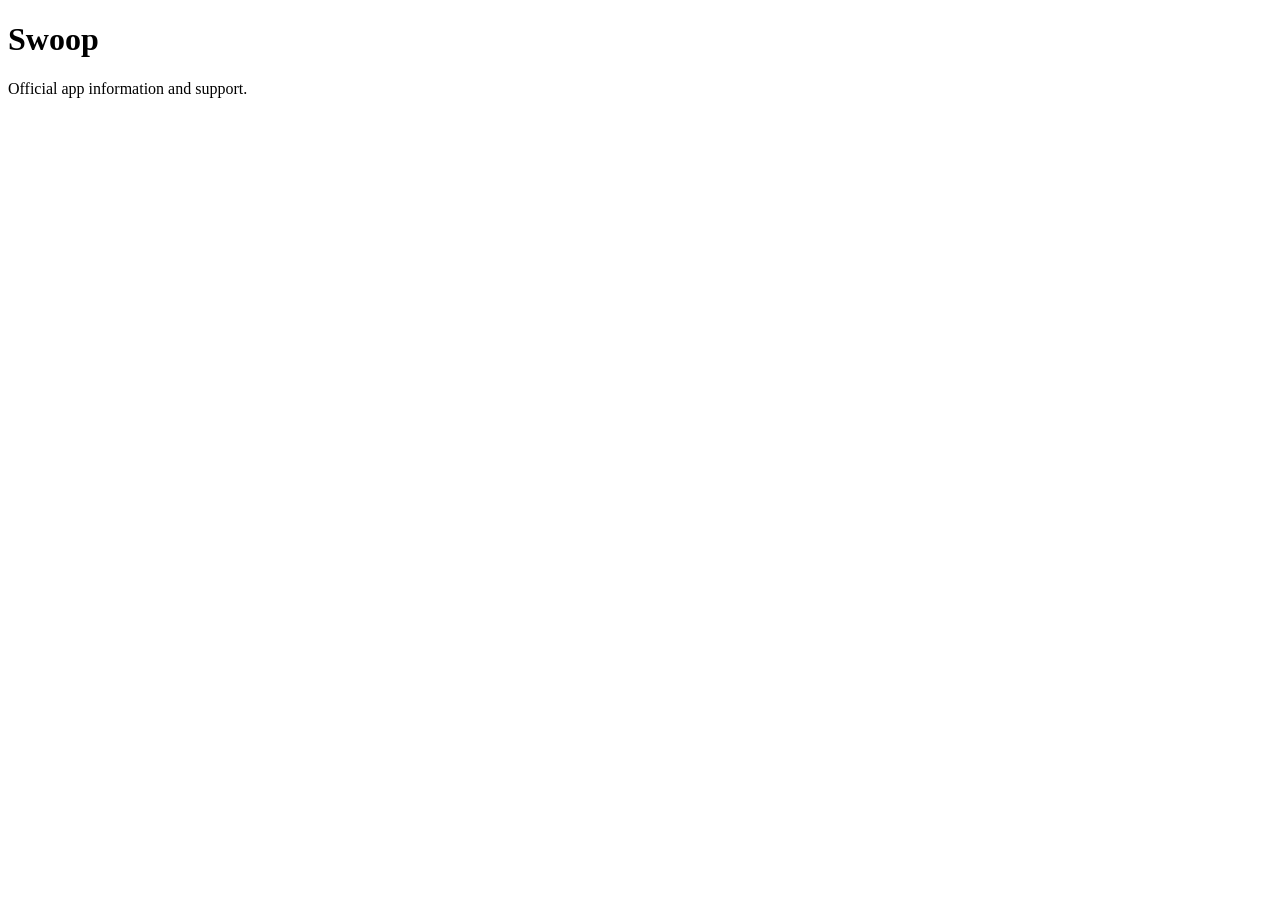
==== index.html @ 5aa12604 "Create index.html with basic HTML structure" ====
<!doctype html>
<html lang="en">
<head>
  <meta charset="utf-8">
  <meta name="viewport" content="width=device-width, initial-scale=1">
  <title>Swoop</title>
</head>
<body>
  <h1>Swoop</h1>
  <p>Official app information and support.</p>
</body>
</html>
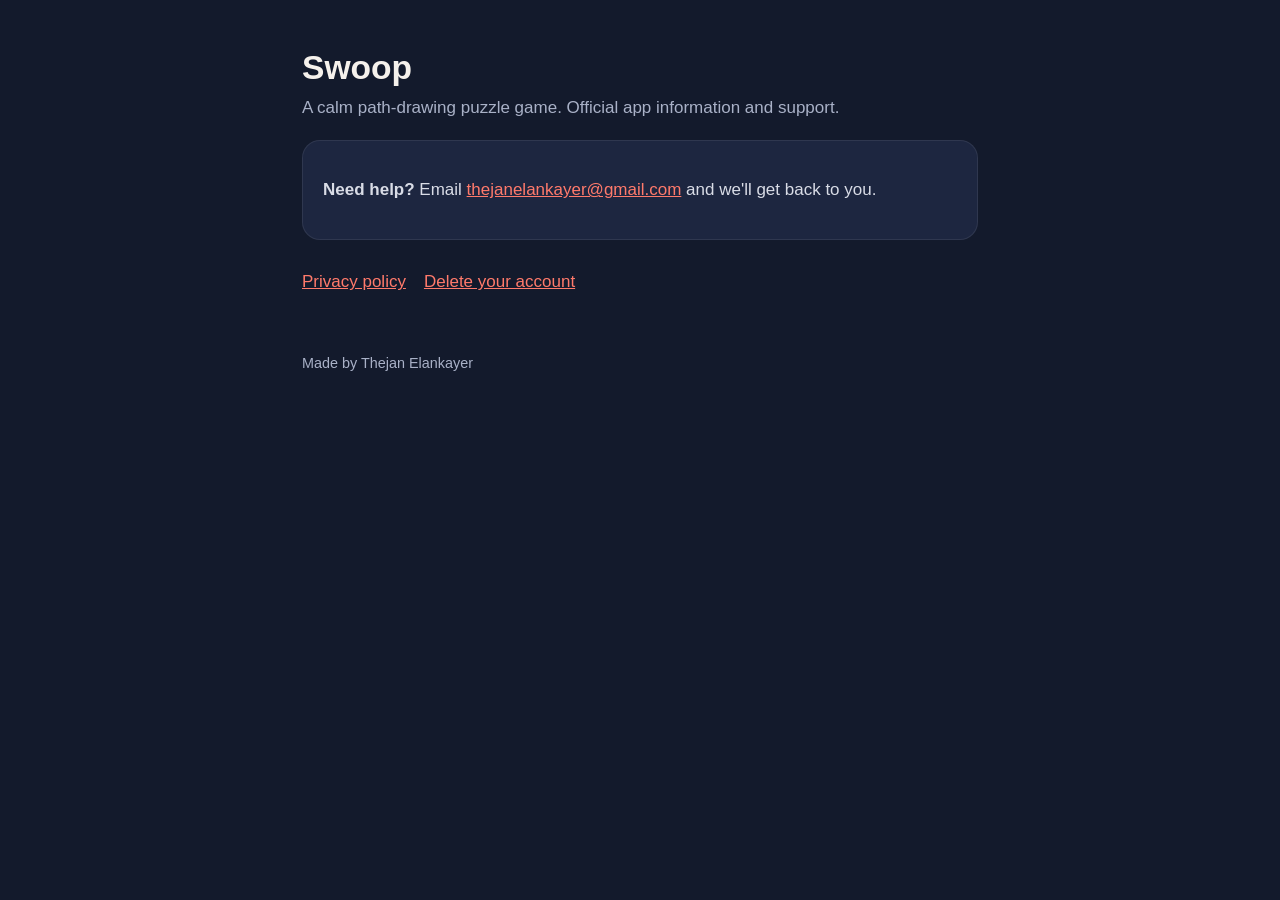
==== commit e58c6291: "Add Swoop privacy policy, account deletion page and app-ads.txt Co-authored-by: Cursor <cursoragent@" ====
--- a/index.html
+++ b/index.html
@@ -4,9 +4,21 @@
   <meta charset="utf-8">
   <meta name="viewport" content="width=device-width, initial-scale=1">
   <title>Swoop</title>
+  <meta name="description" content="Swoop: a calm path-drawing puzzle game. App information and support.">
+  <link rel="stylesheet" href="/style.css">
 </head>
 <body>
+<main>
   <h1>Swoop</h1>
-  <p>Official app information and support.</p>
+  <p class="lede">A calm path-drawing puzzle game. Official app information and support.</p>
+  <div class="card">
+    <p><strong>Need help?</strong> Email <a href="mailto:thejanelankayer@gmail.com">thejanelankayer@gmail.com</a> and we'll get back to you.</p>
+  </div>
+  <nav>
+    <a href="/privacy/">Privacy policy</a>
+    <a href="/delete-account/">Delete your account</a>
+  </nav>
+  <footer>Made by Thejan Elankayer</footer>
+</main>
 </body>
 </html>
--- a/style.css
+++ b/style.css
@@ -0,0 +1,19 @@
+:root { color-scheme: dark; }
+* { box-sizing: border-box; }
+body {
+  margin: 0;
+  background: #131A2C;
+  color: #F5F1EC;
+  font: 17px/1.65 -apple-system, BlinkMacSystemFont, "Segoe UI", Roboto, Helvetica, Arial, sans-serif;
+}
+main { max-width: 720px; margin: 0 auto; padding: 48px 22px 72px; }
+h1 { font-size: 2.1rem; line-height: 1.2; margin: 0 0 6px; }
+h2 { font-size: 1.25rem; margin: 2.2em 0 .4em; color: #FFB36B; }
+p, li { color: #D9DCE6; }
+.lede { color: #A9B1C7; margin-top: 0; }
+a { color: #FF7A6B; }
+ul { padding-left: 1.2em; }
+li { margin: .35em 0; }
+.card { background: #1D2640; border: 1px solid #FFFFFF14; border-radius: 18px; padding: 18px 20px; margin: 18px 0; }
+nav { display: flex; gap: 18px; flex-wrap: wrap; margin-top: 28px; }
+footer { margin-top: 56px; color: #A9B1C7; font-size: .9rem; }
